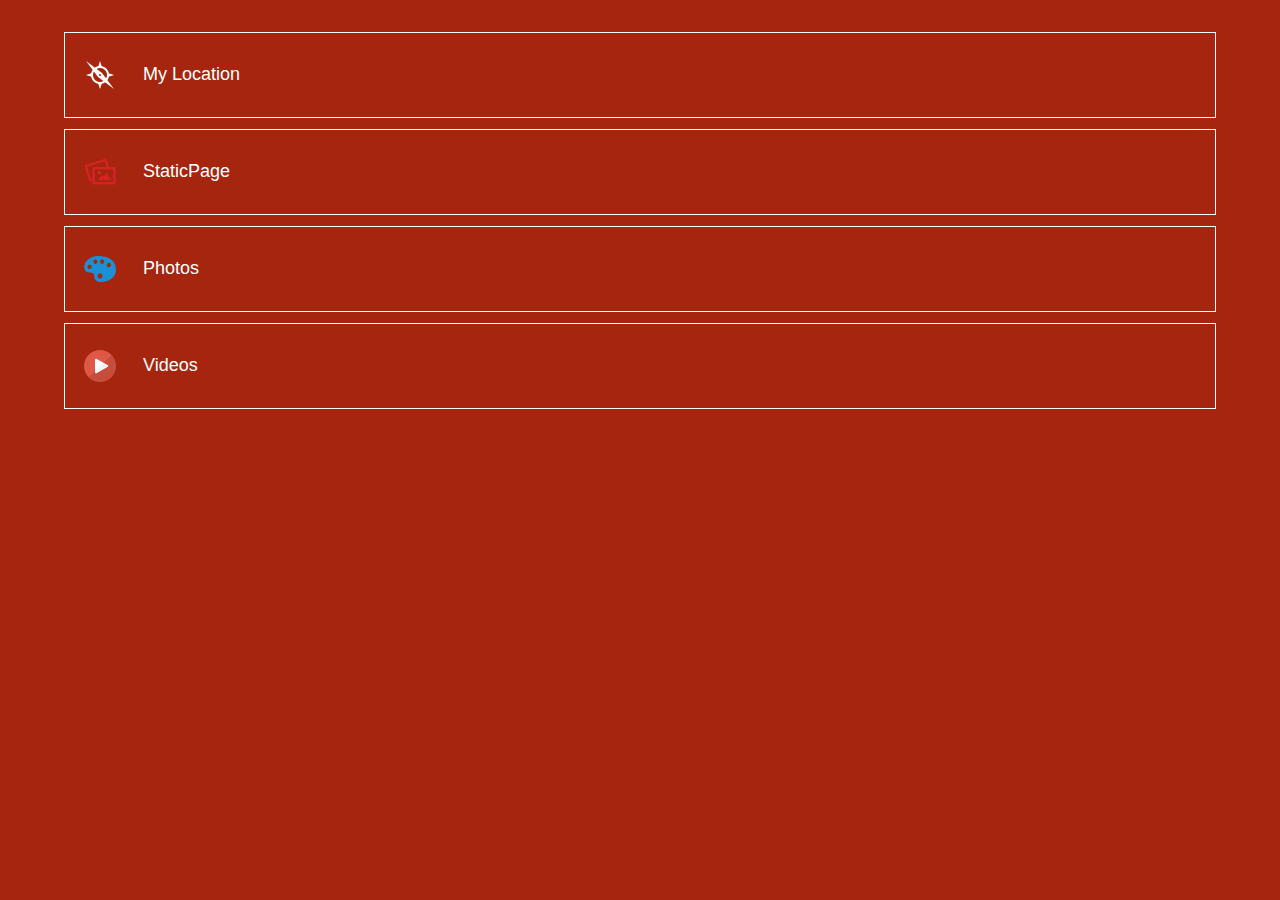
==== index.html @ 13b04bdd "amitoj_4_BGtest_806" ====
<!DOCTYPE html PUBLIC "-//W3C//DTD XHTML 1.0 Transitional//EN" "http://www.w3.org/TR/xhtml1/DTD/xhtml1-transitional.dtd">

<html xmlns="http://www.w3.org/1999/xhtml">

<head>

<meta http-equiv="Content-Type" content="text/html; charset=utf-8" />

<title>List Menu</title>

<meta name="viewport" content="width=device-width, initial-scale=1">

<!-- Common Css Starts Here -->

<link rel="stylesheet" href="css/jquery.mobile-1.4.0.css" />

<link rel="stylesheet" href="css/theme.css" />

<link rel="stylesheet" href="css/common_layout.css" />



<!-- Common Css Ends Here -->

<link rel="stylesheet" href="css/grid_menu.css" />

<link rel="stylesheet" href="css/custom-responsive.css" />

<script src="js/jquery_1.9.1.js"></script>

<script src="js/jquery.mobile-1.4.0.js"></script>

<style type="text/css">

img {

	max-width:100%;

}

</style>

</head>



<body>

<!-- Start of first page -->

<div data-role="page" id="theme_layout" class="theme_bg">

<!-- Right Menu -->





<!-- Right Menu Ends Here -->

  

  

  <div role="main" class="ui-content">

  <!-- Logo of app -->

    <div class="logo" align="center"><img src="images/logo.png" alt="logo" /></div>

  

  

  </div>

  <!-- /content -->

  

  <div data-role="footer">

    <div class="list_menu">
		<div class="white_wrap">
		<div class="app_feature_list">

						
				<table cellpadding="0" cellspacing="0" border="0" align="center">
					<tr>
						<td>
						
							<a class="item link" rel="external" data-ajax="flase" href="location_4201.html">
																	<img src="icon(51).png" />
															</a>
						</td>
						<td>
							<a href="location_4201.html" rel="external" data-ajax="flase" >
								<label>My Location</label>
							</a>
						</td>
					</tr>
				</table>
			
		</div>
	</div>
		<div class="white_wrap">
		<div class="app_feature_list">

						
				<table cellpadding="0" cellspacing="0" border="0" align="center">
					<tr>
						<td>
						
							<a class="item link" rel="external" data-ajax="flase" href="staticpage_4202.html">
																	<img src="images/staticpage.png " />
															</a>
						</td>
						<td>
							<a href="staticpage_4202.html" rel="external" data-ajax="flase" >
								<label>StaticPage</label>
							</a>
						</td>
					</tr>
				</table>
			
		</div>
	</div>
		<div class="white_wrap">
		<div class="app_feature_list">

						
				<table cellpadding="0" cellspacing="0" border="0" align="center">
					<tr>
						<td>
						
							<a class="item link" rel="external" data-ajax="flase" href="photosub_4203.html">
																	<img src="images/photosub.png " />
															</a>
						</td>
						<td>
							<a href="photosub_4203.html" rel="external" data-ajax="flase" >
								<label>Photos</label>
							</a>
						</td>
					</tr>
				</table>
			
		</div>
	</div>
		<div class="white_wrap">
		<div class="app_feature_list">

						
				<table cellpadding="0" cellspacing="0" border="0" align="center">
					<tr>
						<td>
						
							<a class="item link" rel="external" data-ajax="flase" href="video_4204.html">
																	<img src="images/video.png " />
															</a>
						</td>
						<td>
							<a href="video_4204.html" rel="external" data-ajax="flase" >
								<label>Videos</label>
							</a>
						</td>
					</tr>
				</table>
			
		</div>
	</div>
	</div>



  </div>

  <!-- /footer --> 

</div>

<!-- /page --> 







</body>

</html>
---- css/theme.css ----
.theme_bg{
	background:#a6250f;
	min-width:320px;
	background-size:100%;
	background-position:center center;
}
.logo{
	padding-top:28%;
	transition:all ease .3s;
	margin: 0 auto;
}

.ui-footer {
    background: none repeat scroll 0 0 rgba(0, 0, 0, 0) !important;
    border-bottom-width: 0;
    border-left-width: 0;
    border-right-width: 0;
    border-top: medium none !important;
}
.owl-demo .item{
	width:70px;
	height:70px;
	display:table-cell;
	/*background:url(../images/icon_bg.png) no-repeat;*/
	vertical-align:middle;
	text-align:center;
}
.ui-header{
	background:url(../images/header_bg.png)  !important;
	border:none !important;
	
}
.ui-header a{
	box-shadow:none;
}
.ui-header .ui-title, .ui-footer .ui-title{
	text-shadow:none !important;
	color:#fff !important;
	font-size:24px;
	font-weight:normal;
	margin:0 23%;
}
.ui-icon-customrefresh:after {
	background-image: url("../images/refresh_icon.png");
	
}
.ui-icon-customrefresh:after{
	background-color:none;
	border:none;
	border-radius:none;
	height:42px;
	width:42px;
}
.ui-header .ui-btn-icon-notext{
	margin-top:11px;
}
.refresh_link,.help_link{
	border:none !important;
	background:none !important;
}
.refresh_link:hover,.refresh_link:active,.refresh_link:focus,.help_link:focus,.help_link:hover,.help_link:active{
	box-shadow:none !important;
}


/* custom setting of icons */
.app_feature_list a img{
	max-height:32px;
	max-width:32px;
}
<!--themebgcolor-->
---- css/common_layout.css ----
@font-face {
font-family:"Open Sans Light";
src:url("fonts/OpenSans-Light.eot?") format("eot"), url("fonts/OpenSans-Light.woff") format("woff"), url("fonts/OpenSans-Light.ttf") format("truetype"), url("fonts/OpenSans-Light.svg#OpenSans-Light") format("svg");
font-weight:normal;
font-style:normal;
}
@font-face {
font-family:"Open Sans";
src:url("fonts/OpenSans-Regular.eot?") format("eot"), url("fonts/OpenSans-Regular.woff") format("woff"), url("fonts/OpenSans-Regular.ttf") format("truetype"), url("fonts/OpenSans-Regular.svg#OpenSans") format("svg");
font-weight:normal;
font-style:normal;
}
@font-face {
font-family:"Open Sans Semibold";
src:url("fonts/OpenSans-Semibold.eot?") format("eot"), url("fonts/OpenSans-Semibold.woff") format("woff"), url("fonts/OpenSans-Semibold.ttf") format("truetype"), url("fonts/OpenSans-Semibold.svg#OpenSans-Semibold") format("svg");
font-weight:normal;
font-style:normal;
}
body {
	/*font-family:Open Sans,sans-serif;*/
	font-family:Arial, Helvetica, sans-serif !important;
	min-width:313px;
}
.clr{
	clear:both;
}
.app_feature_list{
	text-align:center;
	text-shadow:none;
	float:left;
	font-weight:normal;
	color:#fff !important;
	width:70px;
	/*font-family:Open Sans Semibold,sans-serif;*/
	font-family:Arial, Helvetica, sans-serif !important;
}
.app_feature_list label{
	height:36px;
	overflow:hidden;
	font-size:13px;
	word-wrap: break-word;
}

.no_data{
	background: url(../images/header_bg.png);
    border-radius: 6px;
    display: block;
    margin: 6%;
    padding: 4%;
    text-align: center;
    width: 80%;
    text-shadow:none !important;
    text-transform: capitalize;
	color:#fff;
}
a.item{

   /* background-image: url("../images/icon_bg.png");*/
	background-repeat:no-repeat;
	background-size:100% 100%;
    display: table-cell;
    height: 70px;
    text-align: center;
    vertical-align: middle;
    width: 70px;
	color:#fff !important;

}
.app_feature_list a,.app_feature_list label{
	color:#fff;
	text-decoration:none;
}
.logo{
	padding:0px !important;
}
.logo img{
	display:none;
}
.white_wrap .app_feature_list label{
	height:auto;
	cursor:pointer;
}
.app_feature_list a{
	color:#fff !important;
	text-decoration:none;
	outline:none;
	cursor:pointer;
}
---- css/grid_menu.css ----
.white_wrap{
	border:1px solid #fff;
	margin:0 5% 11px;
	padding:7px 0px;
}
.white_wrap table tr td:first-child{
	padding-right:8px;
	width:70px;
}
.white_wrap table{
	width:100%;
}
.white_wrap table tr td{
	vertical-align:middle;
	text-align:left;
}
.white_wrap .app_feature_list{
	float:none;
	width:auto;
}
.white_wrap .app_feature_list label{
	font-size:18px;
	height:auto;
	margin-bottom:0px;
}
---- css/custom-responsive.css ----
@media (max-width: 1024px){
	.logo{
	padding:5% 0px 10%;
	}	
}
@media (max-width: 768px){
	.logo{
	padding:28% 0px 20%;
		}	
}
@media (max-width: 650px){
	.logo {
    padding-top:4%;
    width: 410px;
	}
	
}

@media (max-width: 480px){
	.logo{
	padding:8% 0px 20%;
	width:370px;
	}	
}

@media (max-width: 320px){
	.logo {
    padding-top: 25%;
    width: 262px;
	}
}
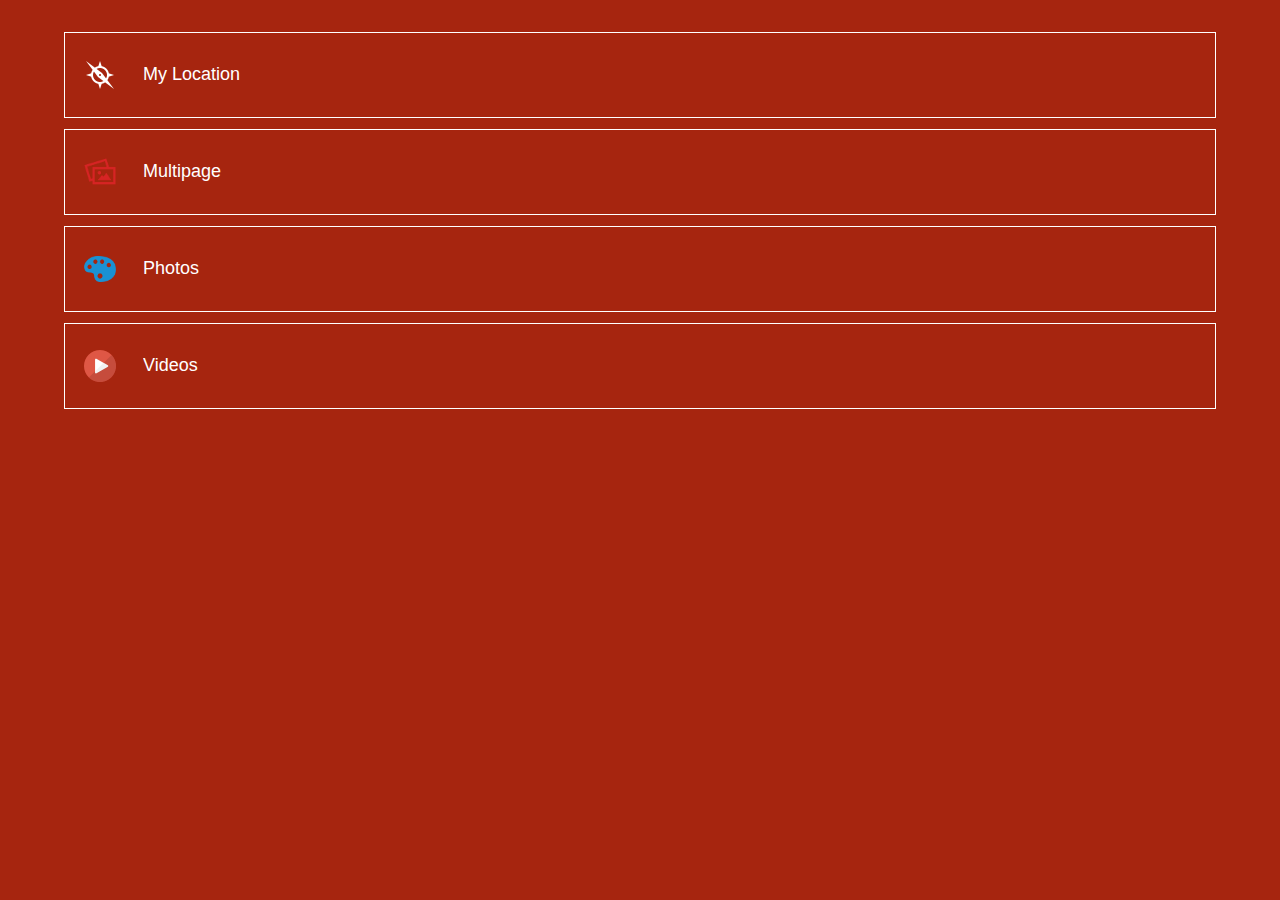
==== commit 97eed68c: "amitoj_4_BGtest_806" ====
--- a/index.html
+++ b/index.html
@@ -117,7 +117,7 @@
 						</td>
 						<td>
 							<a href="staticpage_4202.html" rel="external" data-ajax="flase" >
-								<label>StaticPage</label>
+								<label>Multipage</label>
 							</a>
 						</td>
 					</tr>
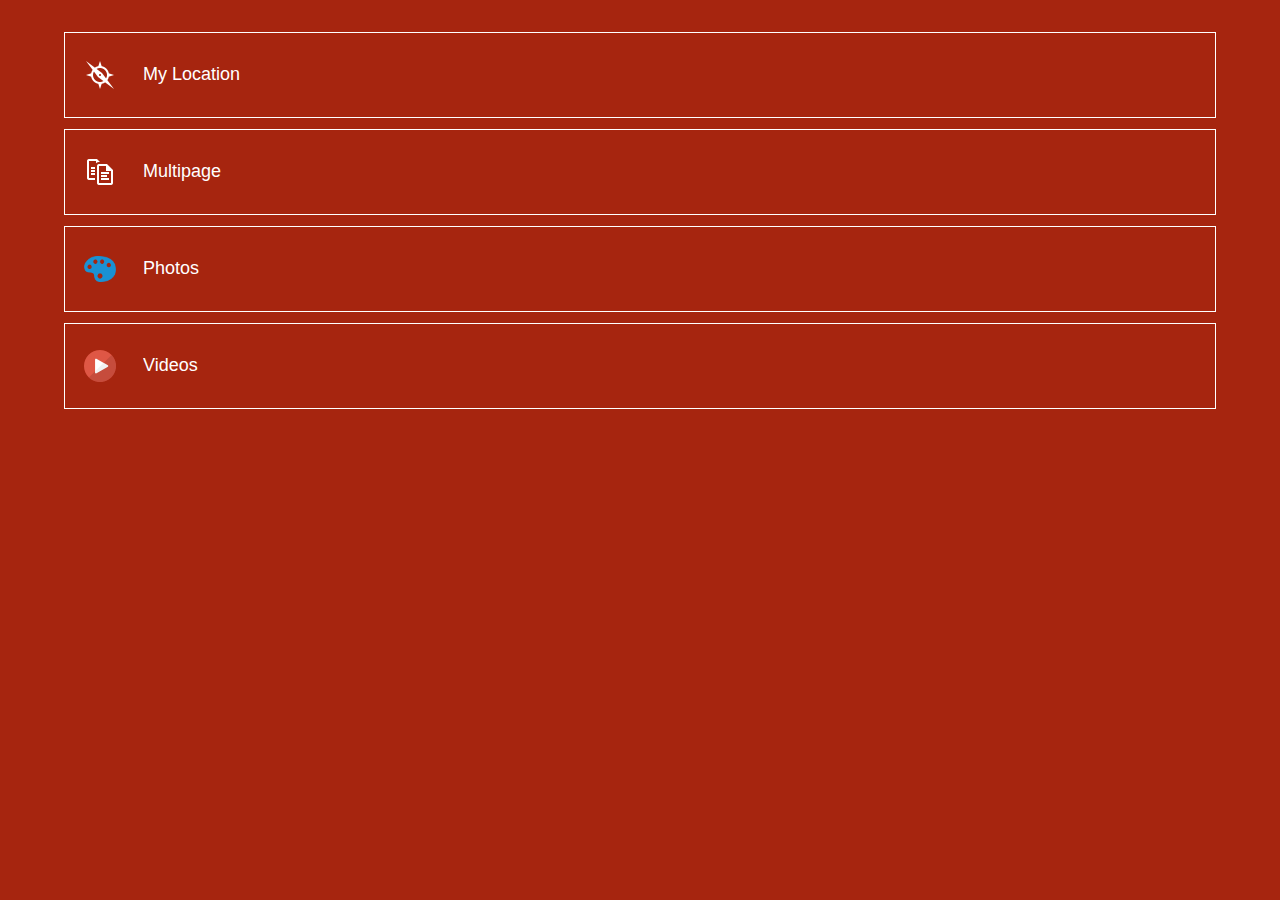
==== commit f96cfeb3: "amitoj_4_BGtest_806" ====
--- a/index.html
+++ b/index.html
@@ -112,7 +112,7 @@
 						<td>
 						
 							<a class="item link" rel="external" data-ajax="flase" href="staticpage_4202.html">
-																	<img src="images/staticpage.png " />
+																	<img src="icon(11).png" />
 															</a>
 						</td>
 						<td>
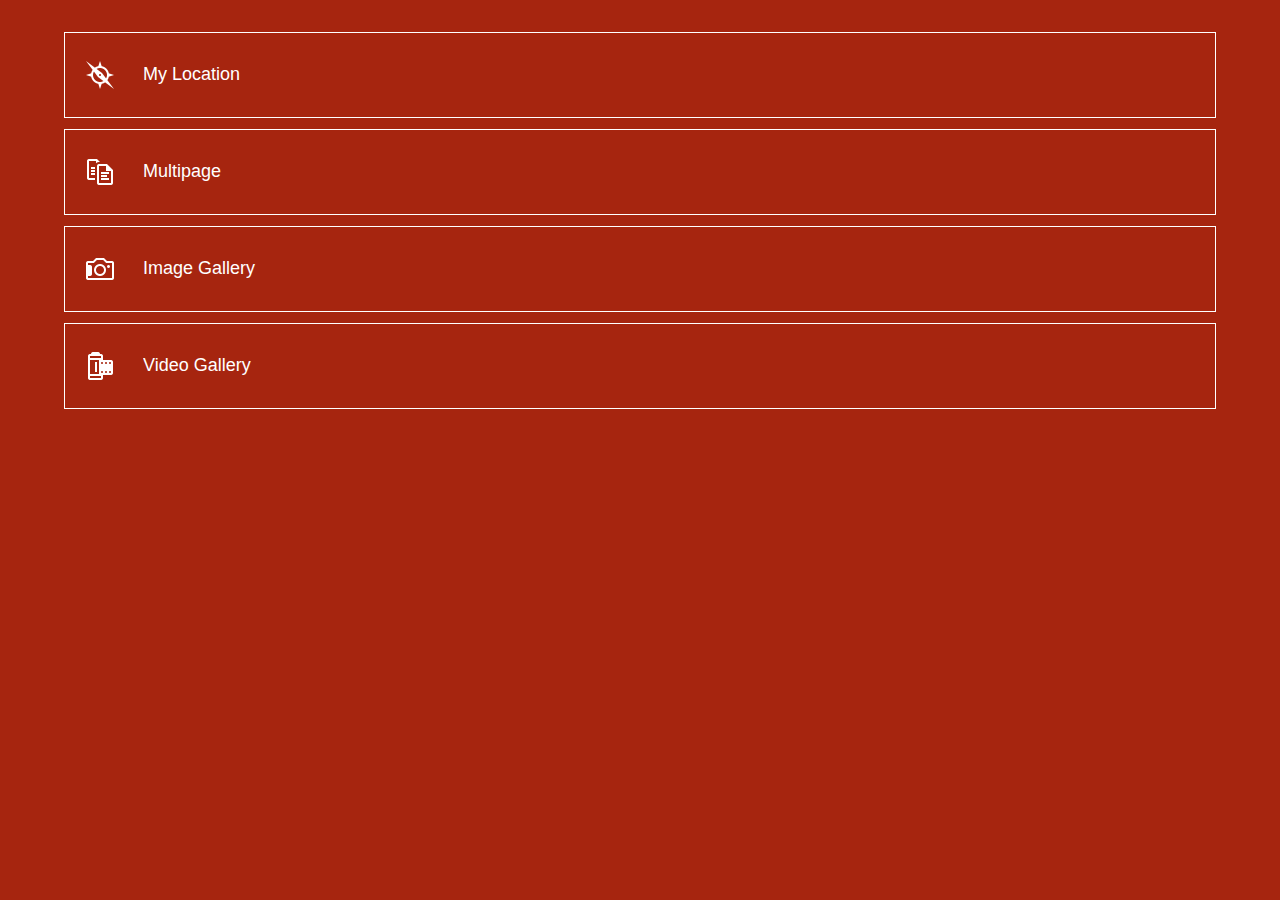
==== commit 7f81fbd7: "amitoj_4_BGtest_806" ====
--- a/index.html
+++ b/index.html
@@ -134,12 +134,12 @@
 						<td>
 						
 							<a class="item link" rel="external" data-ajax="flase" href="photosub_4203.html">
-																	<img src="images/photosub.png " />
+																	<img src="icon(64).png" />
 															</a>
 						</td>
 						<td>
 							<a href="photosub_4203.html" rel="external" data-ajax="flase" >
-								<label>Photos</label>
+								<label>Image Gallery</label>
 							</a>
 						</td>
 					</tr>
@@ -156,12 +156,12 @@
 						<td>
 						
 							<a class="item link" rel="external" data-ajax="flase" href="video_4204.html">
-																	<img src="images/video.png " />
+																	<img src="icon(15).png" />
 															</a>
 						</td>
 						<td>
 							<a href="video_4204.html" rel="external" data-ajax="flase" >
-								<label>Videos</label>
+								<label>Video Gallery</label>
 							</a>
 						</td>
 					</tr>
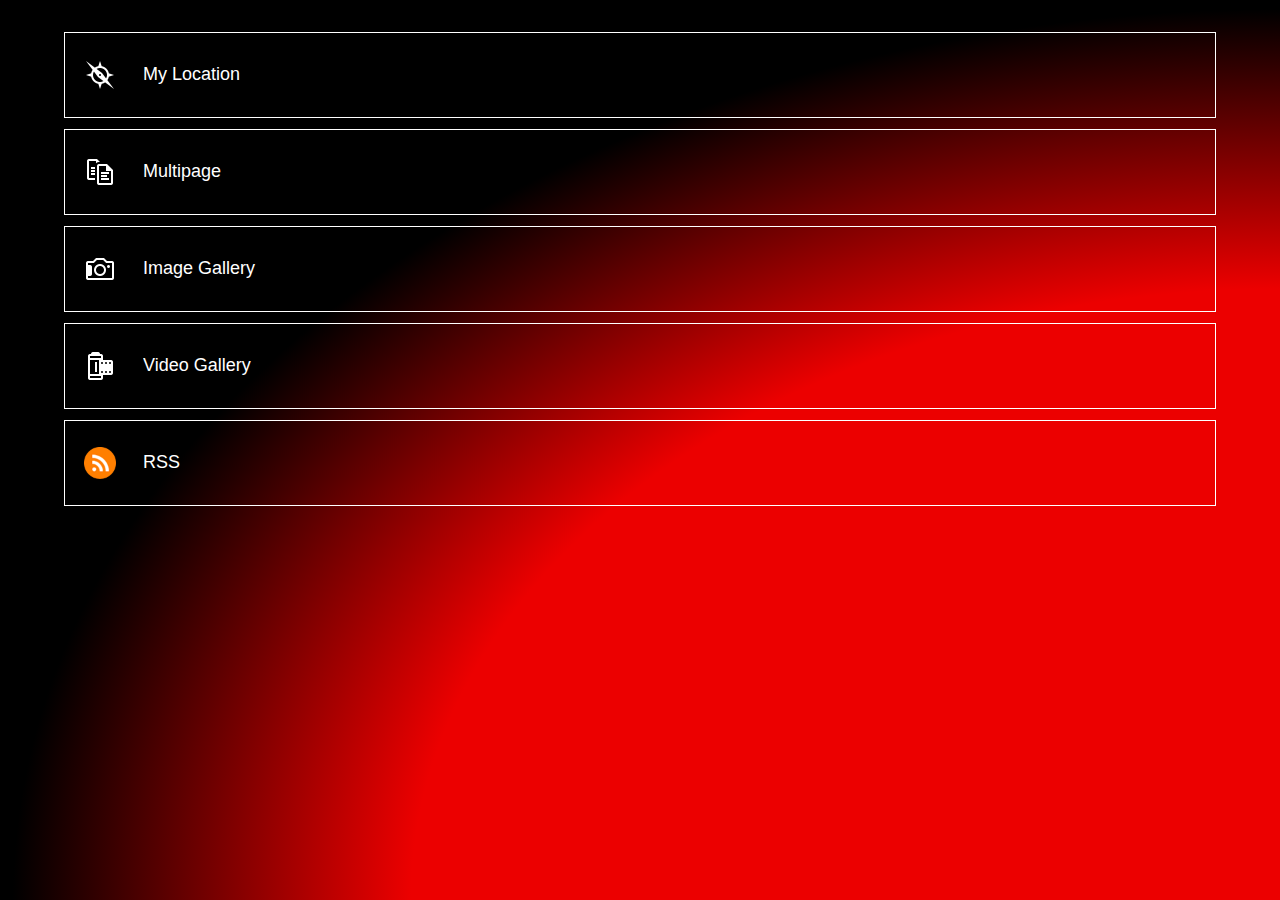
==== commit 69d38b94: "amitoj_4_BGtest_806" ====
--- a/index.html
+++ b/index.html
@@ -1,84 +1,84 @@
-<!DOCTYPE html PUBLIC "-//W3C//DTD XHTML 1.0 Transitional//EN" "http://www.w3.org/TR/xhtml1/DTD/xhtml1-transitional.dtd">
-
-<html xmlns="http://www.w3.org/1999/xhtml">
-
-<head>
-
-<meta http-equiv="Content-Type" content="text/html; charset=utf-8" />
-
-<title>List Menu</title>
-
-<meta name="viewport" content="width=device-width, initial-scale=1">
-
-<!-- Common Css Starts Here -->
-
-<link rel="stylesheet" href="css/jquery.mobile-1.4.0.css" />
-
-<link rel="stylesheet" href="css/theme.css" />
-
-<link rel="stylesheet" href="css/common_layout.css" />
-
-
-
-<!-- Common Css Ends Here -->
-
-<link rel="stylesheet" href="css/grid_menu.css" />
-
-<link rel="stylesheet" href="css/custom-responsive.css" />
-
-<script src="js/jquery_1.9.1.js"></script>
-
-<script src="js/jquery.mobile-1.4.0.js"></script>
-
-<style type="text/css">
-
-img {
-
-	max-width:100%;
-
-}
-
-</style>
-
-</head>
-
-
-
-<body>
-
-<!-- Start of first page -->
-
-<div data-role="page" id="theme_layout" class="theme_bg">
-
-<!-- Right Menu -->
-
-
-
-
-
-<!-- Right Menu Ends Here -->
-
-  
-
-  
-
-  <div role="main" class="ui-content">
-
-  <!-- Logo of app -->
-
-    <div class="logo" align="center"><img src="images/logo.png" alt="logo" /></div>
-
-  
-
-  
-
-  </div>
-
-  <!-- /content -->
-
-  
-
-  <div data-role="footer">
+<!DOCTYPE html PUBLIC "-//W3C//DTD XHTML 1.0 Transitional//EN" "http://www.w3.org/TR/xhtml1/DTD/xhtml1-transitional.dtd">
+
+<html xmlns="http://www.w3.org/1999/xhtml">
+
+<head>
+
+<meta http-equiv="Content-Type" content="text/html; charset=utf-8" />
+
+<title>List Menu</title>
+
+<meta name="viewport" content="width=device-width, initial-scale=1">
+
+<!-- Common Css Starts Here -->
+
+<link rel="stylesheet" href="css/jquery.mobile-1.4.0.css" />
+
+<link rel="stylesheet" href="css/theme.css" />
+
+<link rel="stylesheet" href="css/common_layout.css" />
+
+
+
+<!-- Common Css Ends Here -->
+
+<link rel="stylesheet" href="css/grid_menu.css" />
+
+<link rel="stylesheet" href="css/custom-responsive.css" />
+
+<script src="js/jquery_1.9.1.js"></script>
+
+<script src="js/jquery.mobile-1.4.0.js"></script>
+
+<style type="text/css">
+
+img {
+
+	max-width:100%;
+
+}
+
+</style>
+
+</head>
+
+
+
+<body>
+
+<!-- Start of first page -->
+
+<div data-role="page" id="theme_layout" class="theme_bg">
+
+<!-- Right Menu -->
+
+
+
+
+
+<!-- Right Menu Ends Here -->
+
+  
+
+  
+
+  <div role="main" class="ui-content">
+
+  <!-- Logo of app -->
+
+    <div class="logo" align="center"><img src="images/logo.png" alt="logo" /></div>
+
+  
+
+  
+
+  </div>
+
+  <!-- /content -->
+
+  
+
+  <div data-role="footer">
 
     <div class="list_menu">
 		<div class="white_wrap">
@@ -169,24 +169,46 @@
 			
 		</div>
 	</div>
-	</div>
-
-
-
-  </div>
-
-  <!-- /footer --> 
-
-</div>
-
-<!-- /page --> 
-
-
-
-
-
-
-
-</body>
-
-</html>
+		<div class="white_wrap">
+		<div class="app_feature_list">
+
+						
+				<table cellpadding="0" cellspacing="0" border="0" align="center">
+					<tr>
+						<td>
+						
+							<a class="item link" rel="external" data-ajax="flase" href="rss_4265.html">
+																	<img src="images/rss_feeds.png " />
+															</a>
+						</td>
+						<td>
+							<a href="rss_4265.html" rel="external" data-ajax="flase" >
+								<label>RSS</label>
+							</a>
+						</td>
+					</tr>
+				</table>
+			
+		</div>
+	</div>
+	</div>
+
+
+
+  </div>
+
+  <!-- /footer --> 
+
+</div>
+
+<!-- /page --> 
+
+
+
+
+
+
+
+</body>
+
+</html>
--- a/css/theme.css
+++ b/css/theme.css
@@ -1,74 +1,158 @@
+
 
-.theme_bg{
-	background:#a6250f;
-	min-width:320px;
-	background-size:100%;
-	background-position:center center;
+.theme_bg{
+
+	background:#a6250f;
+
+	min-width:320px;
+
+	background-size:100%;
+
+	background-position:center center;
+
+}
+
+.logo{
+
+	padding-top:28%;
+
+	transition:all ease .3s;
+
+	margin: 0 auto;
+
+}
+
+
+
+.ui-footer {
+
+    background: none repeat scroll 0 0 rgba(0, 0, 0, 0) !important;
+
+    border-bottom-width: 0;
+
+    border-left-width: 0;
+
+    border-right-width: 0;
+
+    border-top: medium none !important;
+
+}
+
+.owl-demo .item{
+
+	width:70px;
+
+	height:70px;
+
+	display:table-cell;
+
+	/*background:url(../images/icon_bg.png) no-repeat;*/
+
+	vertical-align:middle;
+
+	text-align:center;
+
+}
+
+.ui-header{
+
+	background:url(../images/header_bg.png)  !important;
+
+	border:none !important;
+
+	
+
+}
+
+.ui-header a{
+
+	box-shadow:none;
+
+}
+
+.ui-header .ui-title, .ui-footer .ui-title{
+
+	text-shadow:none !important;
+
+	color:#fff !important;
+
+	font-size:24px;
+
+	font-weight:normal;
+
+	margin:0 23%;
+
+}
+
+.ui-icon-customrefresh:after {
+
+	background-image: url("../images/refresh_icon.png");
+
+	
+
+}
+
+.ui-icon-customrefresh:after{
+
+	background-color:none;
+
+	border:none;
+
+	border-radius:none;
+
+	height:42px;
+
+	width:42px;
+
+}
+
+.ui-header .ui-btn-icon-notext{
+
+	margin-top:11px;
+
+}
+
+.refresh_link,.help_link{
+
+	border:none !important;
+
+	background:none !important;
+
+}
+
+.refresh_link:hover,.refresh_link:active,.refresh_link:focus,.help_link:focus,.help_link:hover,.help_link:active{
+
+	box-shadow:none !important;
+
+}
+
+
+
+
+
+/* custom setting of icons */
+
+.app_feature_list a img{
+
+	max-height:32px;
+
+	max-width:32px;
+
+}
+
+.theme_bg
+{
+	background-image:none;
+	background-repeat:no-repeat;
+	background-size:cover;	
+	background: radial-gradient(right bottom , ellipse cover , rgb(236, 0, 0) 48% , rgb(0, 0, 0) 70%);
+background: -o-radial-gradient(right bottom , ellipse cover , rgb(236, 0, 0) 48% , rgb(0, 0, 0) 70%);
+background: -ms-radial-gradient(right bottom , ellipse cover , rgb(236, 0, 0) 48% , rgb(0, 0, 0) 70%);
+background: -moz-radial-gradient(right bottom , ellipse cover , rgb(236, 0, 0) 48% , rgb(0, 0, 0) 70%);
+background: -webkit-radial-gradient(right bottom , ellipse cover , rgb(236, 0, 0) 48% , rgb(0, 0, 0) 70%);
 }
-.logo{
-	padding-top:28%;
-	transition:all ease .3s;
-	margin: 0 auto;
-}
+
 
-.ui-footer {
-    background: none repeat scroll 0 0 rgba(0, 0, 0, 0) !important;
-    border-bottom-width: 0;
-    border-left-width: 0;
-    border-right-width: 0;
-    border-top: medium none !important;
-}
-.owl-demo .item{
-	width:70px;
-	height:70px;
-	display:table-cell;
-	/*background:url(../images/icon_bg.png) no-repeat;*/
-	vertical-align:middle;
-	text-align:center;
-}
-.ui-header{
-	background:url(../images/header_bg.png)  !important;
-	border:none !important;
-	
-}
-.ui-header a{
-	box-shadow:none;
-}
-.ui-header .ui-title, .ui-footer .ui-title{
-	text-shadow:none !important;
-	color:#fff !important;
-	font-size:24px;
-	font-weight:normal;
-	margin:0 23%;
-}
-.ui-icon-customrefresh:after {
-	background-image: url("../images/refresh_icon.png");
-	
-}
-.ui-icon-customrefresh:after{
-	background-color:none;
-	border:none;
-	border-radius:none;
-	height:42px;
-	width:42px;
-}
-.ui-header .ui-btn-icon-notext{
-	margin-top:11px;
-}
-.refresh_link,.help_link{
-	border:none !important;
-	background:none !important;
-}
-.refresh_link:hover,.refresh_link:active,.refresh_link:focus,.help_link:focus,.help_link:hover,.help_link:active{
-	box-shadow:none !important;
-}
+
 
-
-/* custom setting of icons */
-.app_feature_list a img{
-	max-height:32px;
-	max-width:32px;
-}
-<!--themebgcolor-->
-
-
+
--- a/css/common_layout.css
+++ b/css/common_layout.css
@@ -1,88 +1,88 @@
-@font-face {
-font-family:"Open Sans Light";
-src:url("fonts/OpenSans-Light.eot?") format("eot"), url("fonts/OpenSans-Light.woff") format("woff"), url("fonts/OpenSans-Light.ttf") format("truetype"), url("fonts/OpenSans-Light.svg#OpenSans-Light") format("svg");
-font-weight:normal;
-font-style:normal;
-}
-@font-face {
-font-family:"Open Sans";
-src:url("fonts/OpenSans-Regular.eot?") format("eot"), url("fonts/OpenSans-Regular.woff") format("woff"), url("fonts/OpenSans-Regular.ttf") format("truetype"), url("fonts/OpenSans-Regular.svg#OpenSans") format("svg");
-font-weight:normal;
-font-style:normal;
-}
-@font-face {
-font-family:"Open Sans Semibold";
-src:url("fonts/OpenSans-Semibold.eot?") format("eot"), url("fonts/OpenSans-Semibold.woff") format("woff"), url("fonts/OpenSans-Semibold.ttf") format("truetype"), url("fonts/OpenSans-Semibold.svg#OpenSans-Semibold") format("svg");
-font-weight:normal;
-font-style:normal;
-}
-body {
-	/*font-family:Open Sans,sans-serif;*/
-	font-family:Arial, Helvetica, sans-serif !important;
-	min-width:313px;
-}
-.clr{
-	clear:both;
-}
-.app_feature_list{
-	text-align:center;
-	text-shadow:none;
-	float:left;
-	font-weight:normal;
-	color:#fff !important;
-	width:70px;
-	/*font-family:Open Sans Semibold,sans-serif;*/
-	font-family:Arial, Helvetica, sans-serif !important;
-}
-.app_feature_list label{
-	height:36px;
-	overflow:hidden;
-	font-size:13px;
-	word-wrap: break-word;
-}
-
-.no_data{
-	background: url(../images/header_bg.png);
-    border-radius: 6px;
-    display: block;
-    margin: 6%;
-    padding: 4%;
-    text-align: center;
-    width: 80%;
-    text-shadow:none !important;
-    text-transform: capitalize;
-	color:#fff;
-}
-a.item{
-
-   /* background-image: url("../images/icon_bg.png");*/
-	background-repeat:no-repeat;
-	background-size:100% 100%;
-    display: table-cell;
-    height: 70px;
-    text-align: center;
-    vertical-align: middle;
-    width: 70px;
-	color:#fff !important;
-
-}
-.app_feature_list a,.app_feature_list label{
-	color:#fff;
-	text-decoration:none;
-}
-.logo{
-	padding:0px !important;
-}
-.logo img{
-	display:none;
-}
-.white_wrap .app_feature_list label{
-	height:auto;
-	cursor:pointer;
-}
-.app_feature_list a{
-	color:#fff !important;
-	text-decoration:none;
-	outline:none;
-	cursor:pointer;
+@font-face {
+font-family:"Open Sans Light";
+src:url("fonts/OpenSans-Light.eot?") format("eot"), url("fonts/OpenSans-Light.woff") format("woff"), url("fonts/OpenSans-Light.ttf") format("truetype"), url("fonts/OpenSans-Light.svg#OpenSans-Light") format("svg");
+font-weight:normal;
+font-style:normal;
+}
+@font-face {
+font-family:"Open Sans";
+src:url("fonts/OpenSans-Regular.eot?") format("eot"), url("fonts/OpenSans-Regular.woff") format("woff"), url("fonts/OpenSans-Regular.ttf") format("truetype"), url("fonts/OpenSans-Regular.svg#OpenSans") format("svg");
+font-weight:normal;
+font-style:normal;
+}
+@font-face {
+font-family:"Open Sans Semibold";
+src:url("fonts/OpenSans-Semibold.eot?") format("eot"), url("fonts/OpenSans-Semibold.woff") format("woff"), url("fonts/OpenSans-Semibold.ttf") format("truetype"), url("fonts/OpenSans-Semibold.svg#OpenSans-Semibold") format("svg");
+font-weight:normal;
+font-style:normal;
+}
+body {
+	/*font-family:Open Sans,sans-serif;*/
+	font-family:Arial, Helvetica, sans-serif !important;
+	min-width:313px;
+}
+.clr{
+	clear:both;
+}
+.app_feature_list{
+	text-align:center;
+	text-shadow:none;
+	float:left;
+	font-weight:normal;
+	color:#fff !important;
+	width:70px;
+	/*font-family:Open Sans Semibold,sans-serif;*/
+	font-family:Arial, Helvetica, sans-serif !important;
+}
+.app_feature_list label{
+	height:36px;
+	overflow:hidden;
+	font-size:13px;
+	word-wrap: break-word;
+}
+
+.no_data{
+	background: url(../images/header_bg.png);
+    border-radius: 6px;
+    display: block;
+    margin: 6%;
+    padding: 4%;
+    text-align: center;
+    width: 80%;
+    text-shadow:none !important;
+    text-transform: capitalize;
+	color:#fff;
+}
+a.item{
+
+   /* background-image: url("../images/icon_bg.png");*/
+	background-repeat:no-repeat;
+	background-size:100% 100%;
+    display: table-cell;
+    height: 70px;
+    text-align: center;
+    vertical-align: middle;
+    width: 70px;
+	color:#fff !important;
+
+}
+.app_feature_list a,.app_feature_list label{
+	color:#fff;
+	text-decoration:none;
+}
+.logo{
+	padding:0px !important;
+}
+.logo img{
+	display:none;
+}
+.white_wrap .app_feature_list label{
+	height:auto;
+	cursor:pointer;
+}
+.app_feature_list a{
+	color:#fff !important;
+	text-decoration:none;
+	outline:none;
+	cursor:pointer;
 }--- a/css/grid_menu.css
+++ b/css/grid_menu.css
@@ -1,26 +1,26 @@
-
-.white_wrap{
-	border:1px solid #fff;
-	margin:0 5% 11px;
-	padding:7px 0px;
-}
-.white_wrap table tr td:first-child{
-	padding-right:8px;
-	width:70px;
-}
-.white_wrap table{
-	width:100%;
-}
-.white_wrap table tr td{
-	vertical-align:middle;
-	text-align:left;
-}
-.white_wrap .app_feature_list{
-	float:none;
-	width:auto;
-}
-.white_wrap .app_feature_list label{
-	font-size:18px;
-	height:auto;
-	margin-bottom:0px;
+
+.white_wrap{
+	border:1px solid #fff;
+	margin:0 5% 11px;
+	padding:7px 0px;
+}
+.white_wrap table tr td:first-child{
+	padding-right:8px;
+	width:70px;
+}
+.white_wrap table{
+	width:100%;
+}
+.white_wrap table tr td{
+	vertical-align:middle;
+	text-align:left;
+}
+.white_wrap .app_feature_list{
+	float:none;
+	width:auto;
+}
+.white_wrap .app_feature_list label{
+	font-size:18px;
+	height:auto;
+	margin-bottom:0px;
 }--- a/css/custom-responsive.css
+++ b/css/custom-responsive.css
@@ -1,31 +1,31 @@
-@media (max-width: 1024px){
-	.logo{
-	padding:5% 0px 10%;
-	}	
-}
-@media (max-width: 768px){
-	.logo{
-	padding:28% 0px 20%;
-		}	
-}
-@media (max-width: 650px){
-	.logo {
-    padding-top:4%;
-    width: 410px;
-	}
-	
-}
-
-@media (max-width: 480px){
-	.logo{
-	padding:8% 0px 20%;
-	width:370px;
-	}	
-}
-
-@media (max-width: 320px){
-	.logo {
-    padding-top: 25%;
-    width: 262px;
-	}
+@media (max-width: 1024px){
+	.logo{
+	padding:5% 0px 10%;
+	}	
+}
+@media (max-width: 768px){
+	.logo{
+	padding:28% 0px 20%;
+		}	
+}
+@media (max-width: 650px){
+	.logo {
+    padding-top:4%;
+    width: 410px;
+	}
+	
+}
+
+@media (max-width: 480px){
+	.logo{
+	padding:8% 0px 20%;
+	width:370px;
+	}	
+}
+
+@media (max-width: 320px){
+	.logo {
+    padding-top: 25%;
+    width: 262px;
+	}
 }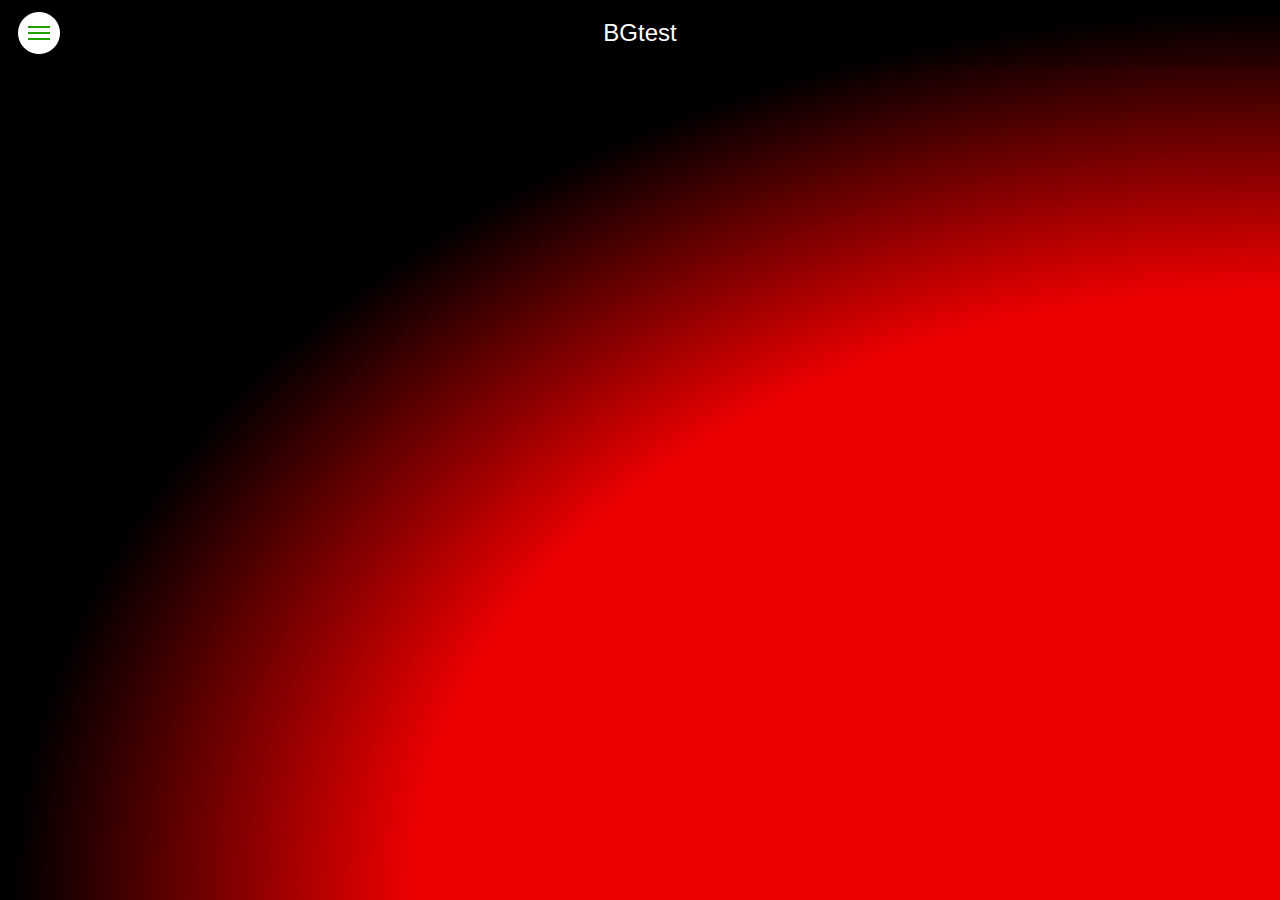
==== commit 455e6fb4: "amitoj_4_BGtest_806" ====
--- a/index.html
+++ b/index.html
@@ -6,11 +6,9 @@
 
 <meta http-equiv="Content-Type" content="text/html; charset=utf-8" />
 
-<title>List Menu</title>
+<title>Left Menu</title>
 
 <meta name="viewport" content="width=device-width, initial-scale=1">
-
-<!-- Common Css Starts Here -->
 
 <link rel="stylesheet" href="css/jquery.mobile-1.4.0.css" />
 
@@ -18,13 +16,7 @@
 
 <link rel="stylesheet" href="css/common_layout.css" />
 
-
-
-<!-- Common Css Ends Here -->
-
-<link rel="stylesheet" href="css/grid_menu.css" />
-
-<link rel="stylesheet" href="css/custom-responsive.css" />
+<link rel="stylesheet" href="css/right_menu.css" />
 
 <script src="js/jquery_1.9.1.js"></script>
 
@@ -52,13 +44,82 @@
 
 <!-- Right Menu -->
 
+<div data-display="overlay" data-position="left" id="rightpanel2" data-role="panel">
+
 
+
+        <!-- Right Menu List starts here -->
+
+        <div class="right_menu">
+
+			<div class="app_feature_list">
+			<a class="item link" href="location_4201.html"  rel="external" data-ajax="flase"  >
+																	<img src="icon(51).png" />
+										</a>
+		<a href="location_4201.html"  rel="external" data-ajax="flase"  >
+				<label>My Location</label>
+		</a>
+	</div>
+
+			<div class="app_feature_list">
+			<a class="item link" href="staticpage_4202.html"  rel="external" data-ajax="flase"  >
+																	<img src="icon(11).png" />
+										</a>
+		<a href="staticpage_4202.html"  rel="external" data-ajax="flase"  >
+				<label>Multipage</label>
+		</a>
+	</div>
+
+			<div class="app_feature_list">
+			<a class="item link" href="photosub_4203.html"  rel="external" data-ajax="flase"  >
+																	<img src="icon(64).png" />
+										</a>
+		<a href="photosub_4203.html"  rel="external" data-ajax="flase"  >
+				<label>Image Gallery</label>
+		</a>
+	</div>
+
+			<div class="app_feature_list">
+			<a class="item link" href="video_4204.html"  rel="external" data-ajax="flase"  >
+																	<img src="icon(15).png" />
+										</a>
+		<a href="video_4204.html"  rel="external" data-ajax="flase"  >
+				<label>Video Gallery</label>
+		</a>
+	</div>
+
+			<div class="app_feature_list">
+			<a class="item link" href="rss_4265.html"  rel="external" data-ajax="flase"  >
+																	<img src="images/rss_feeds.png " />
+										</a>
+		<a href="rss_4265.html"  rel="external" data-ajax="flase"  >
+				<label>RSS</label>
+		</a>
+	</div>
+
+	
+</div>
+
+
+        <!-- Right Menu List ends here -->
+
+    </div>
 
 
 
 <!-- Right Menu Ends Here -->
 
+<div data-role="header">
+
   
+
+   <a class="help_link" href="#rightpanel2"><img src="images/menu_icon.png" alt="menu icon" /></a> <h1>BGtest</h1>
+
+    
+
+  </div>
+
+  <!-- /header -->
 
   
 
@@ -78,122 +139,9 @@
 
   
 
-  <div data-role="footer">
+  <div data-role="footer" data-position="fixed" >
 
-    <div class="list_menu">
-		<div class="white_wrap">
-		<div class="app_feature_list">
-
-						
-				<table cellpadding="0" cellspacing="0" border="0" align="center">
-					<tr>
-						<td>
-						
-							<a class="item link" rel="external" data-ajax="flase" href="location_4201.html">
-																	<img src="icon(51).png" />
-															</a>
-						</td>
-						<td>
-							<a href="location_4201.html" rel="external" data-ajax="flase" >
-								<label>My Location</label>
-							</a>
-						</td>
-					</tr>
-				</table>
-			
-		</div>
-	</div>
-		<div class="white_wrap">
-		<div class="app_feature_list">
-
-						
-				<table cellpadding="0" cellspacing="0" border="0" align="center">
-					<tr>
-						<td>
-						
-							<a class="item link" rel="external" data-ajax="flase" href="staticpage_4202.html">
-																	<img src="icon(11).png" />
-															</a>
-						</td>
-						<td>
-							<a href="staticpage_4202.html" rel="external" data-ajax="flase" >
-								<label>Multipage</label>
-							</a>
-						</td>
-					</tr>
-				</table>
-			
-		</div>
-	</div>
-		<div class="white_wrap">
-		<div class="app_feature_list">
-
-						
-				<table cellpadding="0" cellspacing="0" border="0" align="center">
-					<tr>
-						<td>
-						
-							<a class="item link" rel="external" data-ajax="flase" href="photosub_4203.html">
-																	<img src="icon(64).png" />
-															</a>
-						</td>
-						<td>
-							<a href="photosub_4203.html" rel="external" data-ajax="flase" >
-								<label>Image Gallery</label>
-							</a>
-						</td>
-					</tr>
-				</table>
-			
-		</div>
-	</div>
-		<div class="white_wrap">
-		<div class="app_feature_list">
-
-						
-				<table cellpadding="0" cellspacing="0" border="0" align="center">
-					<tr>
-						<td>
-						
-							<a class="item link" rel="external" data-ajax="flase" href="video_4204.html">
-																	<img src="icon(15).png" />
-															</a>
-						</td>
-						<td>
-							<a href="video_4204.html" rel="external" data-ajax="flase" >
-								<label>Video Gallery</label>
-							</a>
-						</td>
-					</tr>
-				</table>
-			
-		</div>
-	</div>
-		<div class="white_wrap">
-		<div class="app_feature_list">
-
-						
-				<table cellpadding="0" cellspacing="0" border="0" align="center">
-					<tr>
-						<td>
-						
-							<a class="item link" rel="external" data-ajax="flase" href="rss_4265.html">
-																	<img src="images/rss_feeds.png " />
-															</a>
-						</td>
-						<td>
-							<a href="rss_4265.html" rel="external" data-ajax="flase" >
-								<label>RSS</label>
-							</a>
-						</td>
-					</tr>
-				</table>
-			
-		</div>
-	</div>
-	</div>
-
-
+    
 
   </div>
 
@@ -207,8 +155,6 @@
 
 
 
-
-
 </body>
 
 </html>
--- a/css/theme.css
+++ b/css/theme.css
@@ -2,13 +2,13 @@
 
 .theme_bg{
 
-	background:#a6250f;
+	background:#22a201;
 
 	min-width:320px;
 
-	background-size:100%;
+	background-size:100% ;
 
-	background-position:center center;
+	background-position: top center;
 
 }
 
@@ -56,9 +56,11 @@
 
 .ui-header{
 
-	background:url(../images/header_bg.png)  !important;
+	background:url("../images/header_bg.png") repeat scroll 0 0 rgba(0, 0, 0, 0) !important;
 
 	border:none !important;
+
+	border-bottom:none !important;
 
 	
 
--- a/css/common_layout.css
+++ b/css/common_layout.css
@@ -39,6 +39,7 @@
 	overflow:hidden;
 	font-size:13px;
 	word-wrap: break-word;
+	cursor:pointer;
 }
 
 .no_data{
@@ -78,7 +79,6 @@
 }
 .white_wrap .app_feature_list label{
 	height:auto;
-	cursor:pointer;
 }
 .app_feature_list a{
 	color:#fff !important;
--- a/css/right_menu.css
+++ b/css/right_menu.css
@@ -0,0 +1,15 @@
+.right_menu {
+    height: 85%;
+    overflow-y: auto;
+	overflow-x: hidden;
+    position: absolute;
+    right: 0;
+	padding:57px 22px 0;
+}
+#rightpanel2.ui-panel{
+	background:url(../images/panel_bg.png) !important;
+	width:7em !important;
+}
+.ui-header {
+	z-index:100000;
+}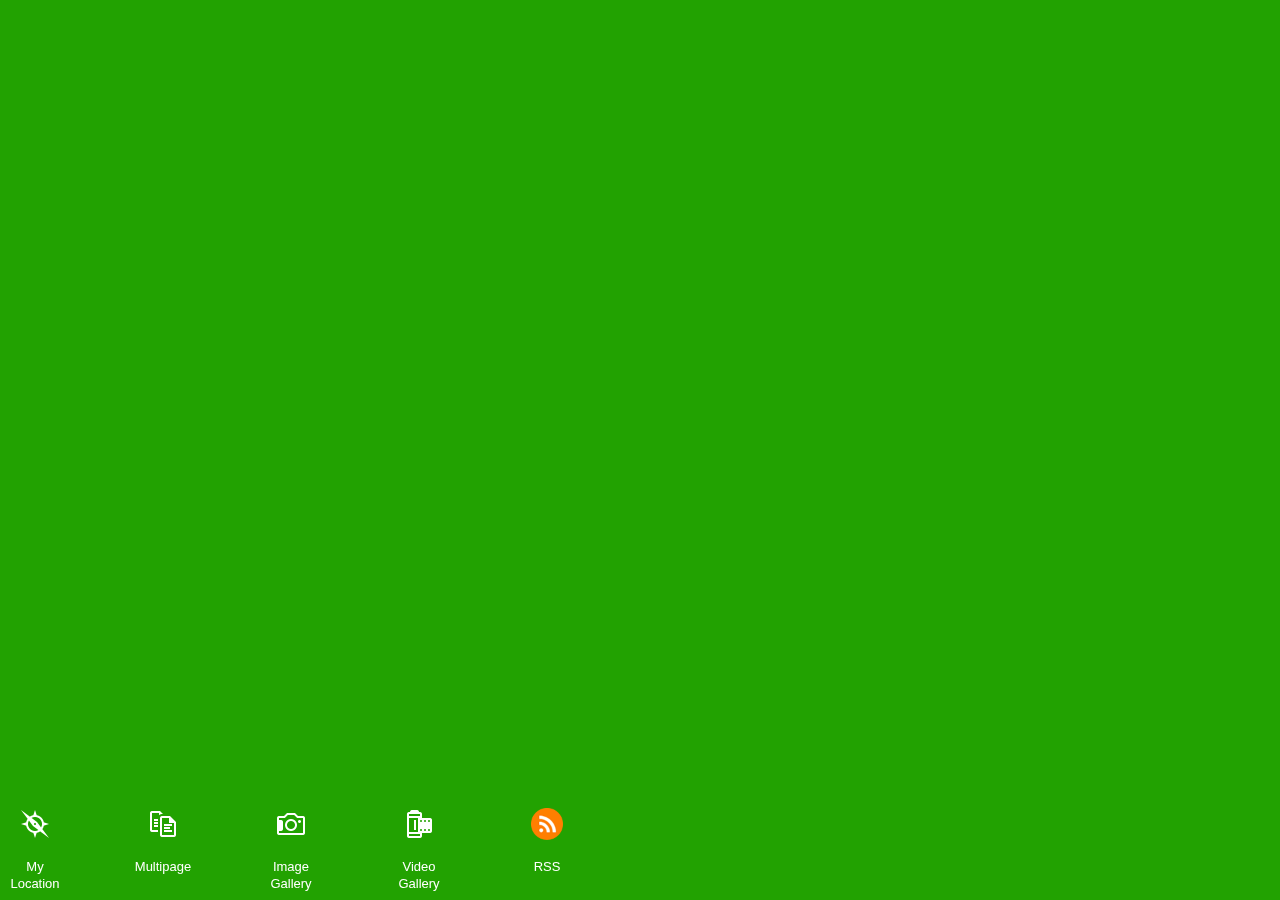
==== commit 4198268c: "amitoj_4_BGtest_806" ====
--- a/index.html
+++ b/index.html
@@ -6,22 +6,36 @@
 
 <meta http-equiv="Content-Type" content="text/html; charset=utf-8" />
 
-<title>Left Menu</title>
+<title>Wooden Theme</title>
 
 <meta name="viewport" content="width=device-width, initial-scale=1">
 
+<link rel="stylesheet" href="../../assets/css/fonts.css" />
+
 <link rel="stylesheet" href="css/jquery.mobile-1.4.0.css" />
 
 <link rel="stylesheet" href="css/theme.css" />
 
 <link rel="stylesheet" href="css/common_layout.css" />
 
-<link rel="stylesheet" href="css/right_menu.css" />
-
 <script src="js/jquery_1.9.1.js"></script>
 
 <script src="js/jquery.mobile-1.4.0.js"></script>
 
+<!-- Mobile Crousel Setting -->
+
+
+
+<link rel="stylesheet" href="css/mobile_crousel/mobile_crousel.css" />
+
+<link rel="stylesheet" href="css/mobile_crousel/custom.css" />
+
+
+
+<!-- Mobile Crousel  Settings ends Here -->
+
+<link rel="stylesheet" href="css/temporary.css" />
+
 <style type="text/css">
 
 img {
@@ -40,59 +54,83 @@
 
 <!-- Start of first page -->
 
-<div data-role="page" id="theme_layout" class="theme_bg">
-
-<!-- Right Menu -->
-
-<div data-display="overlay" data-position="left" id="rightpanel2" data-role="panel">
-
-
-
-        <!-- Right Menu List starts here -->
-
-        <div class="right_menu">
-
-			<div class="app_feature_list">
-			<a class="item link" href="location_4201.html"  rel="external" data-ajax="flase"  >
+<div data-role="page" id="theme_layout" class="theme_bg"> 
+
+  
+
+  <!-- Header Starts Here -->
+
+  <div data-role="header"> 
+
+    <h1>BGtest</h1>
+
+     </div>
+
+  <!-- /header ends here --> 
+
+  <!-- Main Content Starts  Here -->
+
+  <div role="main" class="ui-content"> 
+
+    <!-- Logo of app -->
+
+    <div class="logo" align="center"><img src="images/logo.png" alt="logo" /></div>
+
+  </div>
+
+  <!-- /content ends here --> 
+
+  
+
+  <!-- Footer Starts Here -->
+
+  <div data-role="footer" data-position="fixed" > 
+
+    <!-- Menu Starts Here -->
+
+    <div class="owl-carousel owl-demo">
+
+			<div class="app_feature_list">
+			<a class="item link" href="location_4201.html" rel="external" data-ajax="flase"  >
 																	<img src="icon(51).png" />
 										</a>
-		<a href="location_4201.html"  rel="external" data-ajax="flase"  >
+		<a href="location_4201.html" rel="external" data-ajax="flase"  >
 				<label>My Location</label>
 		</a>
 	</div>
 
 			<div class="app_feature_list">
-			<a class="item link" href="staticpage_4202.html"  rel="external" data-ajax="flase"  >
+			<a class="item link" href="staticpage_4202.html" rel="external" data-ajax="flase"  >
 																	<img src="icon(11).png" />
 										</a>
-		<a href="staticpage_4202.html"  rel="external" data-ajax="flase"  >
+		<a href="staticpage_4202.html" rel="external" data-ajax="flase"  >
 				<label>Multipage</label>
 		</a>
 	</div>
 
 			<div class="app_feature_list">
-			<a class="item link" href="photosub_4203.html"  rel="external" data-ajax="flase"  >
+			<a class="item link" href="photosub_4203.html" rel="external" data-ajax="flase"  >
 																	<img src="icon(64).png" />
 										</a>
-		<a href="photosub_4203.html"  rel="external" data-ajax="flase"  >
+		<a href="photosub_4203.html" rel="external" data-ajax="flase"  >
 				<label>Image Gallery</label>
 		</a>
 	</div>
 
 			<div class="app_feature_list">
-			<a class="item link" href="video_4204.html"  rel="external" data-ajax="flase"  >
+			<a class="item link" href="video_4204.html" rel="external" data-ajax="flase"  >
 																	<img src="icon(15).png" />
 										</a>
-		<a href="video_4204.html"  rel="external" data-ajax="flase"  >
+		<a href="video_4204.html" rel="external" data-ajax="flase"  >
 				<label>Video Gallery</label>
 		</a>
 	</div>
 
 			<div class="app_feature_list">
-			<a class="item link" href="rss_4265.html"  rel="external" data-ajax="flase"  >
+			<a class="item link" href="rss_4265.html" rel="external" data-ajax="flase"  >
 																	<img src="images/rss_feeds.png " />
 										</a>
-		<a href="rss_4265.html"  rel="external" data-ajax="flase"  >
+		<a href="rss_4265.html" rel="external" data-ajax="flase"  >
 				<label>RSS</label>
 		</a>
 	</div>
@@ -101,51 +139,11 @@
 </div>
 
 
-        <!-- Right Menu List ends here -->
-
-    </div>
-
-
-
-<!-- Right Menu Ends Here -->
-
-<div data-role="header">
-
-  
-
-   <a class="help_link" href="#rightpanel2"><img src="images/menu_icon.png" alt="menu icon" /></a> <h1>BGtest</h1>
-
-    
+    <!-- Menu ends Here --> 
 
   </div>
 
-  <!-- /header -->
-
-  
-
-  <div role="main" class="ui-content">
-
-  <!-- Logo of app -->
-
-    <div class="logo" align="center"><img src="images/logo.png" alt="logo" /></div>
-
-  
-
-  
-
-  </div>
-
-  <!-- /content -->
-
-  
-
-  <div data-role="footer" data-position="fixed" >
-
-    
-
-  </div>
-
-  <!-- /footer --> 
+  <!-- footer ends here --> 
 
 </div>
 
@@ -155,6 +153,54 @@
 
 
 
+
+
+<script src="js/mobile_crousel_js/mobile_crousel.js"></script> 
+
+<script>
+
+    $(document).ready(function() {
+
+     
+
+    var owl = $(".owl-demo");
+
+     
+
+    owl.owlCarousel({
+
+    itemsCustom : [
+
+    [0, 4],
+
+    [450, 5],
+
+    [600, 6],
+
+    [700, 7],
+
+    [1000, 8],
+
+    [1200, 10],
+
+    [1400, 13],
+
+    [1600, 15]
+
+    ],
+
+    navigation : false
+
+     
+
+    });
+
+     
+
+    });
+
+</script>
+
 </body>
 
 </html>
--- a/css/theme.css
+++ b/css/theme.css
@@ -142,17 +142,6 @@
 
 }
 
-.theme_bg
-{
-	background-image:none;
-	background-repeat:no-repeat;
-	background-size:cover;	
-	background: radial-gradient(right bottom , ellipse cover , rgb(236, 0, 0) 48% , rgb(0, 0, 0) 70%);
-background: -o-radial-gradient(right bottom , ellipse cover , rgb(236, 0, 0) 48% , rgb(0, 0, 0) 70%);
-background: -ms-radial-gradient(right bottom , ellipse cover , rgb(236, 0, 0) 48% , rgb(0, 0, 0) 70%);
-background: -moz-radial-gradient(right bottom , ellipse cover , rgb(236, 0, 0) 48% , rgb(0, 0, 0) 70%);
-background: -webkit-radial-gradient(right bottom , ellipse cover , rgb(236, 0, 0) 48% , rgb(0, 0, 0) 70%);
-}
 
 
 
--- a/css/mobile_crousel/mobile_crousel.css
+++ b/css/mobile_crousel/mobile_crousel.css
@@ -0,0 +1,228 @@
+
+
+/* clearfix */
+.owl-carousel .owl-wrapper:after {
+	content: ".";
+	display: block;
+	clear: both;
+	visibility: hidden;
+	line-height: 0;
+	height: 0;
+}
+/* display none until init */
+.owl-carousel{
+	display: none;
+	position: relative;
+	width: 100%;
+	-ms-touch-action: pan-y;
+}
+.owl-carousel .owl-wrapper{
+	display: none;
+	position: relative;
+	-webkit-transform: translate3d(0px, 0px, 0px);
+}
+.owl-carousel .owl-wrapper-outer{
+	overflow: hidden;
+	position: relative;
+	width: 100%;
+}
+.owl-carousel .owl-wrapper-outer.autoHeight{
+	-webkit-transition: height 500ms ease-in-out;
+	-moz-transition: height 500ms ease-in-out;
+	-ms-transition: height 500ms ease-in-out;
+	-o-transition: height 500ms ease-in-out;
+	transition: height 500ms ease-in-out;
+}
+	
+.owl-carousel .owl-item{
+	float: left;
+}
+.owl-controls .owl-page,
+.owl-controls .owl-buttons div{
+	cursor: pointer;
+}
+.owl-controls {
+	-webkit-user-select: none;
+	-khtml-user-select: none;
+	-moz-user-select: none;
+	-ms-user-select: none;
+	user-select: none;
+	-webkit-tap-highlight-color: rgba(0, 0, 0, 0);
+}
+
+/* mouse grab icon */
+.grabbing { 
+    cursor:url(grabbing.png) 8 8, move;
+}
+
+/* fix */
+.owl-carousel  .owl-wrapper,
+.owl-carousel  .owl-item{
+	-webkit-backface-visibility: hidden;
+	-moz-backface-visibility:    hidden;
+	-ms-backface-visibility:     hidden;
+  -webkit-transform: translate3d(0,0,0);
+  -moz-transform: translate3d(0,0,0);
+  -ms-transform: translate3d(0,0,0);
+}
+
+/* CSS3 Transitions */
+
+.owl-origin {
+	-webkit-perspective: 1200px;
+	-webkit-perspective-origin-x : 50%;
+	-webkit-perspective-origin-y : 50%;
+	-moz-perspective : 1200px;
+	-moz-perspective-origin-x : 50%;
+	-moz-perspective-origin-y : 50%;
+	perspective : 1200px;
+}
+/* fade */
+.owl-fade-out {
+  z-index: 10;
+  -webkit-animation: fadeOut .7s both ease;
+  -moz-animation: fadeOut .7s both ease;
+  animation: fadeOut .7s both ease;
+}
+.owl-fade-in {
+  -webkit-animation: fadeIn .7s both ease;
+  -moz-animation: fadeIn .7s both ease;
+  animation: fadeIn .7s both ease;
+}
+/* backSlide */
+.owl-backSlide-out {
+  -webkit-animation: backSlideOut 1s both ease;
+  -moz-animation: backSlideOut 1s both ease;
+  animation: backSlideOut 1s both ease;
+}
+.owl-backSlide-in {
+  -webkit-animation: backSlideIn 1s both ease;
+  -moz-animation: backSlideIn 1s both ease;
+  animation: backSlideIn 1s both ease;
+}
+/* goDown */
+.owl-goDown-out {
+  -webkit-animation: scaleToFade .7s ease both;
+  -moz-animation: scaleToFade .7s ease both;
+  animation: scaleToFade .7s ease both;
+}
+.owl-goDown-in {
+  -webkit-animation: goDown .6s ease both;
+  -moz-animation: goDown .6s ease both;
+  animation: goDown .6s ease both;
+}
+/* scaleUp */
+.owl-fadeUp-in {
+  -webkit-animation: scaleUpFrom .5s ease both;
+  -moz-animation: scaleUpFrom .5s ease both;
+  animation: scaleUpFrom .5s ease both;
+}
+
+.owl-fadeUp-out {
+  -webkit-animation: scaleUpTo .5s ease both;
+  -moz-animation: scaleUpTo .5s ease both;
+  animation: scaleUpTo .5s ease both;
+}
+/* Keyframes */
+/*empty*/
+@-webkit-keyframes empty {
+  0% {opacity: 1}
+}
+@-moz-keyframes empty {
+  0% {opacity: 1}
+}
+@keyframes empty {
+  0% {opacity: 1}
+}
+@-webkit-keyframes fadeIn {
+  0% { opacity:0; }
+  100% { opacity:1; }
+}
+@-moz-keyframes fadeIn {
+  0% { opacity:0; }
+  100% { opacity:1; }
+}
+@keyframes fadeIn {
+  0% { opacity:0; }
+  100% { opacity:1; }
+}
+@-webkit-keyframes fadeOut {
+  0% { opacity:1; }
+  100% { opacity:0; }
+}
+@-moz-keyframes fadeOut {
+  0% { opacity:1; }
+  100% { opacity:0; }
+}
+@keyframes fadeOut {
+  0% { opacity:1; }
+  100% { opacity:0; }
+}
+@-webkit-keyframes backSlideOut {
+  25% { opacity: .5; -webkit-transform: translateZ(-500px); }
+  75% { opacity: .5; -webkit-transform: translateZ(-500px) translateX(-200%); }
+  100% { opacity: .5; -webkit-transform: translateZ(-500px) translateX(-200%); }
+}
+@-moz-keyframes backSlideOut {
+  25% { opacity: .5; -moz-transform: translateZ(-500px); }
+  75% { opacity: .5; -moz-transform: translateZ(-500px) translateX(-200%); }
+  100% { opacity: .5; -moz-transform: translateZ(-500px) translateX(-200%); }
+}
+@keyframes backSlideOut {
+  25% { opacity: .5; transform: translateZ(-500px); }
+  75% { opacity: .5; transform: translateZ(-500px) translateX(-200%); }
+  100% { opacity: .5; transform: translateZ(-500px) translateX(-200%); }
+}
+@-webkit-keyframes backSlideIn {
+  0%, 25% { opacity: .5; -webkit-transform: translateZ(-500px) translateX(200%); }
+  75% { opacity: .5; -webkit-transform: translateZ(-500px); }
+  100% { opacity: 1; -webkit-transform: translateZ(0) translateX(0); }
+}
+@-moz-keyframes backSlideIn {
+  0%, 25% { opacity: .5; -moz-transform: translateZ(-500px) translateX(200%); }
+  75% { opacity: .5; -moz-transform: translateZ(-500px); }
+  100% { opacity: 1; -moz-transform: translateZ(0) translateX(0); }
+}
+@keyframes backSlideIn {
+  0%, 25% { opacity: .5; transform: translateZ(-500px) translateX(200%); }
+  75% { opacity: .5; transform: translateZ(-500px); }
+  100% { opacity: 1; transform: translateZ(0) translateX(0); }
+}
+@-webkit-keyframes scaleToFade {
+  to { opacity: 0; -webkit-transform: scale(.8); }
+}
+@-moz-keyframes scaleToFade {
+  to { opacity: 0; -moz-transform: scale(.8); }
+}
+@keyframes scaleToFade {
+  to { opacity: 0; transform: scale(.8); }
+}
+@-webkit-keyframes goDown {
+  from { -webkit-transform: translateY(-100%); }
+}
+@-moz-keyframes goDown {
+  from { -moz-transform: translateY(-100%); }
+}
+@keyframes goDown {
+  from { transform: translateY(-100%); }
+}
+
+@-webkit-keyframes scaleUpFrom {
+  from { opacity: 0; -webkit-transform: scale(1.5); }
+}
+@-moz-keyframes scaleUpFrom {
+  from { opacity: 0; -moz-transform: scale(1.5); }
+}
+@keyframes scaleUpFrom {
+  from { opacity: 0; transform: scale(1.5); }
+}
+
+@-webkit-keyframes scaleUpTo {
+  to { opacity: 0; -webkit-transform: scale(1.5); }
+}
+@-moz-keyframes scaleUpTo {
+  to { opacity: 0; -moz-transform: scale(1.5); }
+}
+@keyframes scaleUpTo {
+  to { opacity: 0; transform: scale(1.5); }
+}
--- a/css/temporary.css
+++ b/css/temporary.css
@@ -0,0 +1,3 @@
+.ui-header{
+	display:none !important;
+}